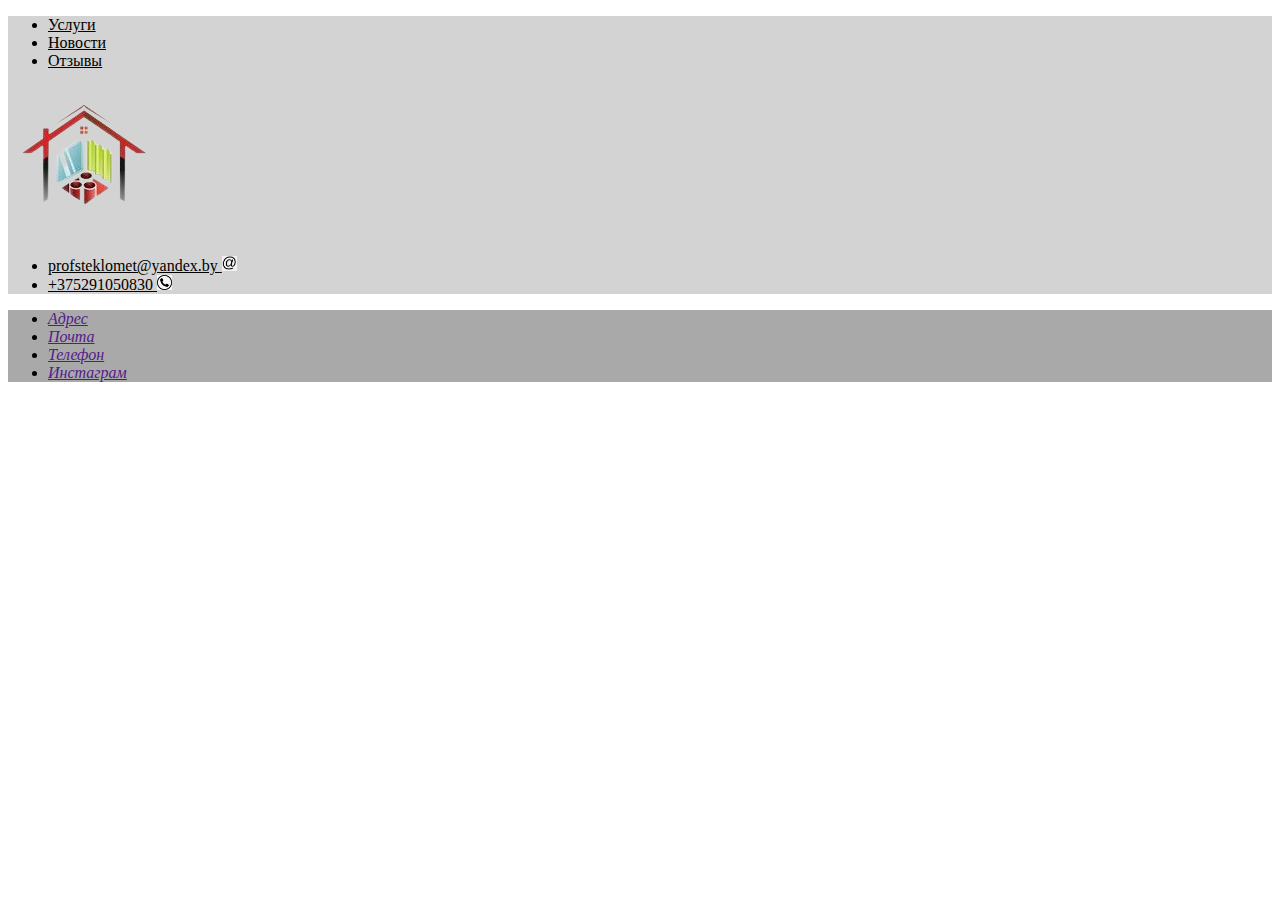
==== comment.html @ d324dc4f "add start1" ====
<!DOCTYPE html>
<html lang="ru">
<head>
    <meta charset="UTF-8">
    <meta http-equiv="X-UA-Compatible" content="IE=edge">
    <meta name="viewport" content="width=device-width, initial-scale=1.0">
    <link rel="stylesheet" href="./css/styles.css">
    <title>Document</title>
</head>
<body>
    <header class="header">
        <nav>
        <ul>
            <li><a href="./services.html" class="neader-navigation">Услуги</a></li>
            <li><a href="./nevs.html" class="neader-navigation">Новости</a></li>
            <li><a href="./comment.html" class="neader-navigation">Отзывы</a></li>
        </ul>
        <a href="./index.html">
            <img src="./img/logo.jpg" alt="Логотип ПрофСтеклоМет">
        </a>  
    </nav>
    <ul>
        <li><a href="mailto:profsteklomet@yandex.by" class="header-auth">profsteklomet@yandex.by
            <img src="./img/mail.jpg" alt="Почта" width="15">
        </a></li>
        <li><a href="tel:+375291050830" class="header-auth">+375291050830
            <img src="./img/phone.jpg" alt="Телефон" width="15">
        </a></li>
    </ul>
    </header>
    <main>
        
    </main>
    <footer class="footer">
        <address>
            <ul>
                <li><a href="">Адрес</a></li>
                <li><a href="">Почта</a></li>
                <li><a href="">Телефон</a></li>
                <li><a href="">Инстаграм</a></li>
            </ul>
        </address>
    </footer>
</body>
</html>
---- css/styles.css ----
.header{
    background-color: #d3d3d3;
}
.neader-navigation{
    color: #000000;
}
.neader-navigation:hover,
.neader-navigation:focus{
    color: #303030;
}
.header-auth{
    color: #000000;
}
.header-auth:hover,
.header-auth:focus{
    color: #303030; 
}
.footer{
    background-color: #a9a9a9;
}
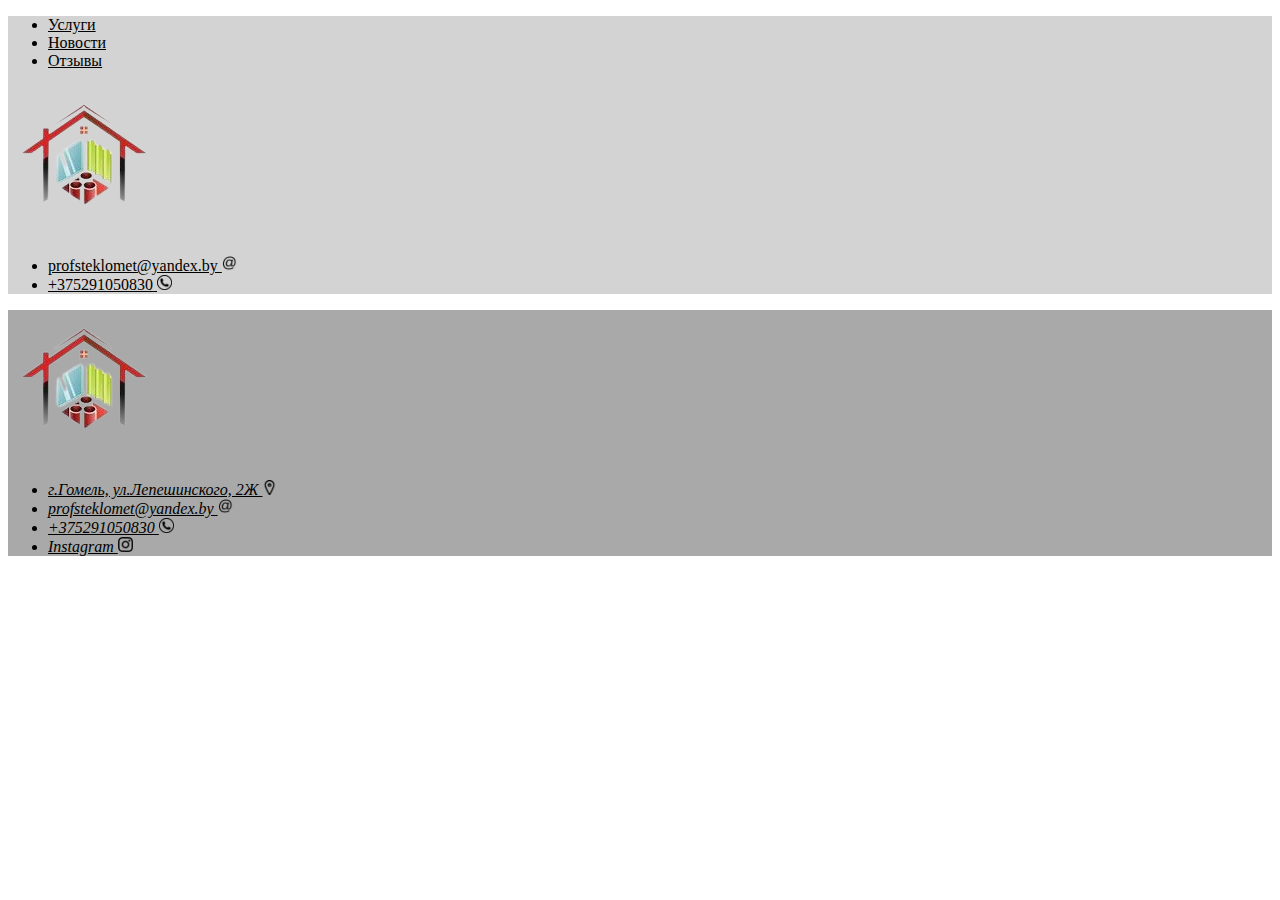
==== commit 4e04a7c5: "add servces" ====
--- a/comment.html
+++ b/comment.html
@@ -4,8 +4,14 @@
     <meta charset="UTF-8">
     <meta http-equiv="X-UA-Compatible" content="IE=edge">
     <meta name="viewport" content="width=device-width, initial-scale=1.0">
+    <link rel="preconnect" href="https://fonts.googleapis.com">
+    <link rel="preconnect" href="https://fonts.gstatic.com" crossorigin>
+    <link
+    href="https://fonts.googleapis.com/css2?family=Raleway:wght@700&family=Roboto:wght@400;500;700;900&display=swap" 
+    rel="stylesheet">
     <link rel="stylesheet" href="./css/styles.css">
-    <title>Document</title>
+    <title>ПрофСтеклоМет</title>
+    <link rel="shortcut icon" href="./img/icon.jpg">
 </head>
 <body>
     <header class="header">
@@ -33,13 +39,28 @@
     </main>
     <footer class="footer">
         <address>
+            <a href="./index.html">
+                <img src="./img/logo.jpg" alt="Логотип ПрофСтеклоМет">
+            </a> 
             <ul>
-                <li><a href="">Адрес</a></li>
-                <li><a href="">Почта</a></li>
-                <li><a href="">Телефон</a></li>
-                <li><a href="">Инстаграм</a></li>
+                <li><a href="https://www.google.com/maps/place/%D1%83%D0%BB%D0%B8%D1%86%D0%B0+%D0%9B%D0%B5%D0%BF%D0%B5%D
+                    1%88%D0%B8%D0%BD%D1%81%D0%BA%D0%BE%D0%B3%D0%BE+2,+%D0%93%D0%BE%D0%BC%D0%B5%D0%BB%D1%8C/@52.4728291,3
+                    0.9901714,17z/data=!3m1!4b1!4m5!3m4!1s0x46d4695a5072ac3f:0xff71a7846d30cf0e!8m2!3d52.4728291!4d30.99
+                    23601" class="footer-auth" target="_blank">
+                    г.Гомель, ул.Лепешинского, 2Ж
+                    <img src="./img/geo.jpg" alt="" width="15">
+                </a></li>
+                <li><a href="mailto:profsteklomet@yandex.by" class="footer-auth" target="_blabk">profsteklomet@yandex.by
+                    <img src="./img/mail.jpg" alt="Почта" width="15">
+                </a></li>
+                <li><a href="tel:+375291050830" class="footer-auth">+375291050830
+                    <img src="./img/phone.jpg" alt="Телефон" width="15">
+                <li><a href="https://www.instagram.com/profsteklomet.by/" class="footer-auth" target="_blabk">Instagram
+                <img src="./img/insta.jpg"  alt="" width="15">
+                </a></li>  
             </ul>
         </address>
     </footer>
 </body>
-</html>+</html>
+
--- a/css/styles.css
+++ b/css/styles.css
@@ -17,4 +17,27 @@
 }
 .footer{
     background-color: #a9a9a9;
+}
+.box {
+    position: relative;
+    overflow:hidden;
+    width:300px;
+    height:300px;
+ }
+ 
+ .box img {
+    position: absolute;
+    top:50%;
+    left:50%;
+    transform:translate(-50%,-50%);
+    width:300px;
+    height:300px;
+    object-fit:cover;
+ }
+ .footer-auth{
+    color: #000000;
+}
+.footer-auth:hover,
+.footer-auth:focus{
+    color: #303030; 
 }